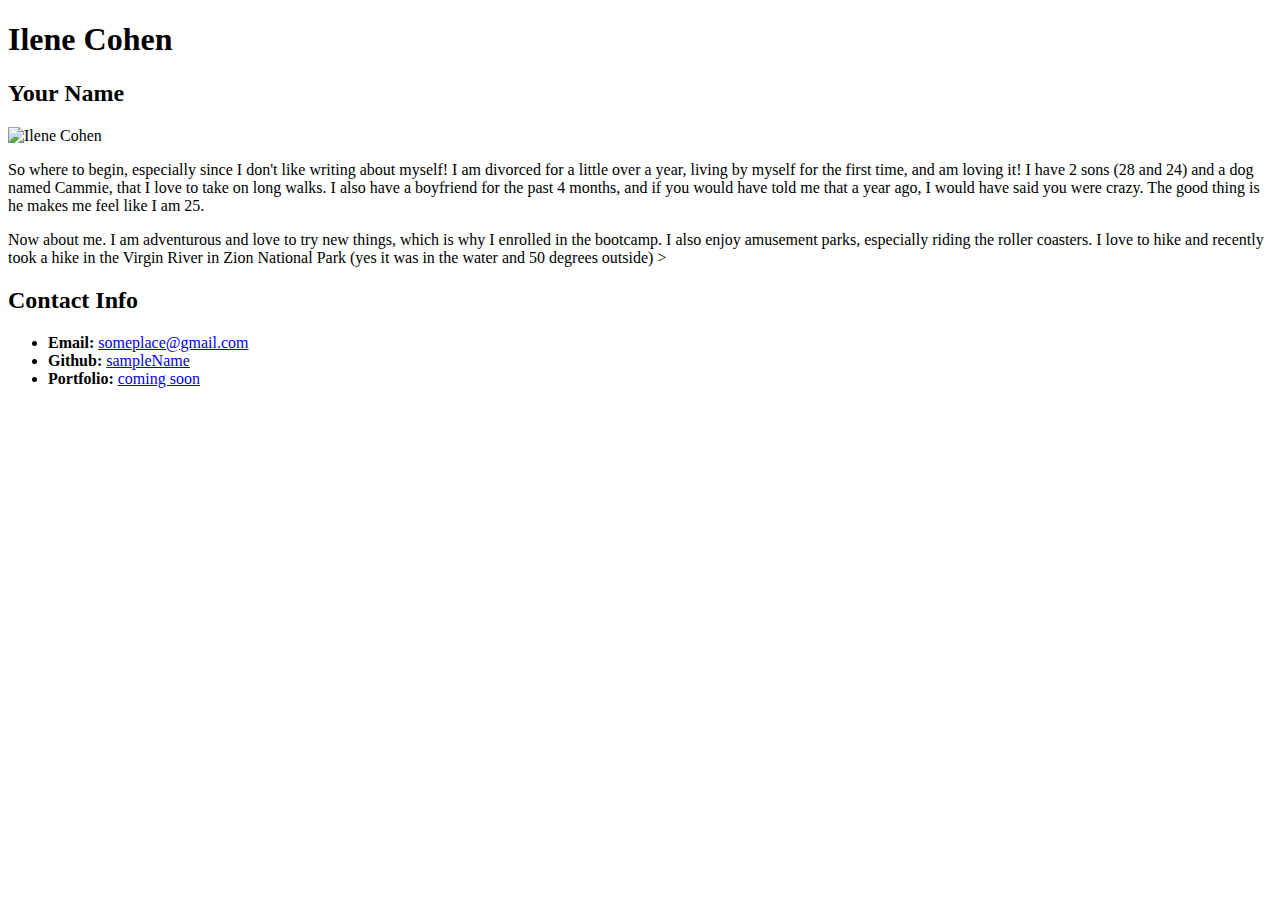
==== index.html @ e233443e "ilene github" ====
<!-- HW - week 1 - Basic Portfolio -->
<!DOCTYPE html>
<html lang="en-us">

<head>
  <meta charset="UTF-8">
  <title>1.2.9 Exercise</title>

  <!-- Point to CSS style sheets -->
  <link rel="stylesheet" type="text/css" href="assets/style.css">
</head>

<body>
  <header>
    <h1>Ilene Cohen</h1>
  </header>

  <div class="container">

    <section id="About Me">

      <h2>Your Name</h2>

      <img id="bio-image" src="https://avatars3.githubusercontent.com/u/43559196?s=400&u=d6b3d3daab7aea2c39226e2cd1724785c680f223&v=4" alt="Ilene Cohen">

      <p>
          So where to begin, especially since I don't like writing about myself! 
          I am divorced for a little over a year, living by myself for the first time, and am loving it!
          I have 2 sons (28 and 24) and a dog named Cammie, that I love to take on long walks.  I also have a boyfriend for the past
          4 months, and if you would have told me that a year ago, I would have said you were crazy. The good thing is he makes
          me feel like I am 25.  
      </p>       
      
      <p>Now about me.  I am adventurous and love to try new things, which is why I enrolled in the bootcamp. I also enjoy
        amusement parks, especially riding the roller coasters.  I love to hike and recently took a hike in the Virgin River
        in Zion National Park (yes it was in the water and 50 degrees outside)
      ></p>
    </section>

    <section id="contact-info">
      <h2>Contact Info</h2>
      <ul>
        <li><strong>Email:</strong> <a href="#">someplace@gmail.com</a></li>
        <li><strong>Github:</strong> <a href="#">sampleName</a></li>
        <li><strong>Portfolio:</strong> <a href="#">coming soon</a></li>
      </ul>
    </section>
  </div>

</body>

</html>
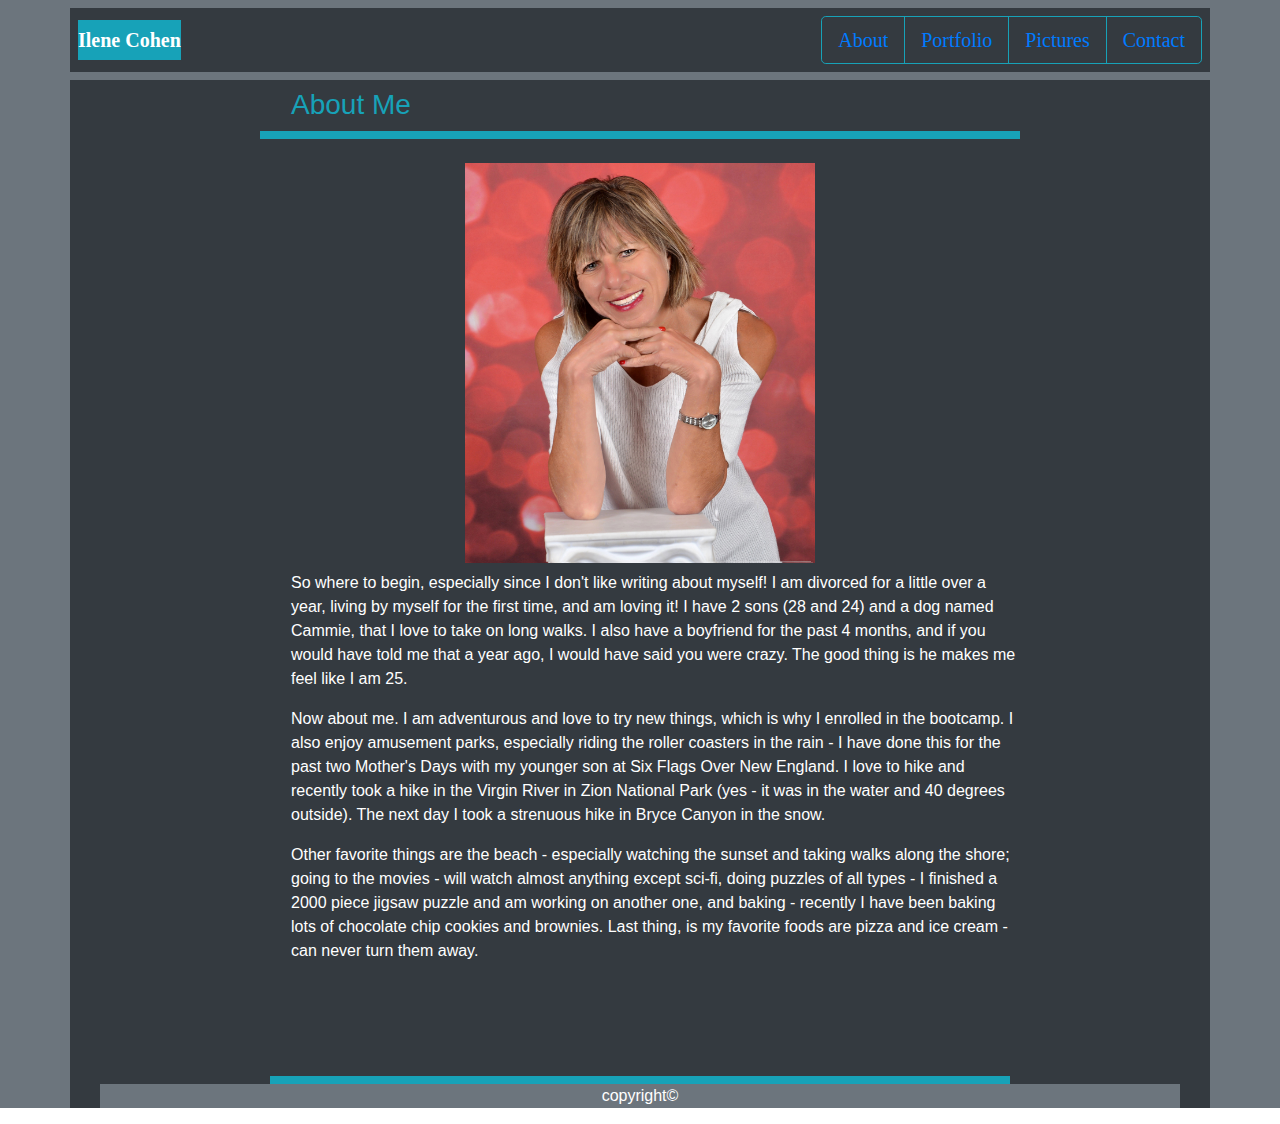
==== commit 2da500a4: "Add files via upload" ====
--- a/index.html
+++ b/index.html
@@ -1,52 +1,94 @@
-<!-- HW - week 1 - Basic Portfolio -->
-<!DOCTYPE html>
-<html lang="en-us">
-
-<head>
-  <meta charset="UTF-8">
-  <title>1.2.9 Exercise</title>
-
-  <!-- Point to CSS style sheets -->
-  <link rel="stylesheet" type="text/css" href="assets/style.css">
-</head>
-
-<body>
-  <header>
-    <h1>Ilene Cohen</h1>
-  </header>
-
-  <div class="container">
-
-    <section id="About Me">
-
-      <h2>Your Name</h2>
-
-      <img id="bio-image" src="https://avatars3.githubusercontent.com/u/43559196?s=400&u=d6b3d3daab7aea2c39226e2cd1724785c680f223&v=4" alt="Ilene Cohen">
-
-      <p>
-          So where to begin, especially since I don't like writing about myself! 
-          I am divorced for a little over a year, living by myself for the first time, and am loving it!
-          I have 2 sons (28 and 24) and a dog named Cammie, that I love to take on long walks.  I also have a boyfriend for the past
-          4 months, and if you would have told me that a year ago, I would have said you were crazy. The good thing is he makes
-          me feel like I am 25.  
-      </p>       
-      
-      <p>Now about me.  I am adventurous and love to try new things, which is why I enrolled in the bootcamp. I also enjoy
-        amusement parks, especially riding the roller coasters.  I love to hike and recently took a hike in the Virgin River
-        in Zion National Park (yes it was in the water and 50 degrees outside)
-      ></p>
-    </section>
-
-    <section id="contact-info">
-      <h2>Contact Info</h2>
-      <ul>
-        <li><strong>Email:</strong> <a href="#">someplace@gmail.com</a></li>
-        <li><strong>Github:</strong> <a href="#">sampleName</a></li>
-        <li><strong>Portfolio:</strong> <a href="#">coming soon</a></li>
-      </ul>
-    </section>
-  </div>
-
-</body>
-
-</html>+<!DOCTYPE html>
+<html lang="en-us">
+
+<head>
+  <meta charset="UTF-8">
+  <title>bootstrap about me</title>
+  <!-- use bootstrap-->
+  <link rel="stylesheet" href="https://stackpath.bootstrapcdn.com/bootstrap/4.1.3/css/bootstrap.min.css">
+ </head>
+
+<div class="bg-secondary">
+ <!--nav bar-->
+ <nav class="navbar navbar-inverse navbar-fixed-top">
+    <div class="container bg-dark p-2">
+      <div class="navbar-header">
+        <a class="navbar-brand navbar-light text-white bg-info font-weight-bold padding-top-10px padding-bottom-10px padding-left-25px padding-right-25px" 
+        style=" font-family: Georgia, 'Times New Roman', Times, serif;">
+            Ilene Cohen
+        </a>
+      </div>
+      <div class="btn-group btn-group-lg" role="group bg-white" style="border: #cccccc; font-family:Georgia, 'Times New Roman', Times, serif;">
+        <button type="button" class="btn btn-outline-info"><a href="index.html">About</a></button>
+        <button type="button" class="btn btn-outline-info"><a href="portfolio.html">Portfolio</a></button>
+        <button type="button" class="btn btn-outline-info"><a href="pictures.html">Pictures</a></button>
+        <button type="button" class="btn btn-outline-info"><a href="contact.html">Contact</a></button>
+      </div>
+    </div>
+  </nav>
+<div class="container bg-dark">
+    <div class="row">
+        <div class="col-md-2"></div>
+        <div class="col-xs-12 col-md-8 text-info ml-3 mt-2" >
+         <!-- header row -->
+             <h3>About Me</h3>
+        </div>
+        <div class="col-md-2"></div> 
+     </div>
+
+     <div class="row">
+        <div class="col-md-2"></div>
+        <span class="col-xs-12 col-md-8 bg-info h-50 p-1"></span>
+        <div class="col-md-2"></div>
+     </div>
+    <br>
+<!-- body-->
+    <div class="row">
+        <div class="col-md-4"></div>
+        <div class="media col-xs-12 col-md-4">                        
+                <img class="img-responsive" style="width:400px; height: 400px;"src="4414550-Revised2.jpg" alt="Ilene">
+        </div>
+        <div class="col-md-4"></div>
+    </div>
+    <div class="row">
+        <div class="col-md-2"></div>
+        <div class="col-xs-12 col-md-8 ml-3 text-white mt-2">
+            <p>
+                    So where to begin, especially since I don't like writing about myself! 
+                    I am divorced for a little over a year, living by myself for the first time, and am loving it!
+                    I have 2 sons (28 and 24) and a dog named Cammie, that I love to take on long walks.  I also have a boyfriend for the past
+                    4 months, and if you would have told me that a year ago, I would have said you were crazy. The good thing is he makes
+                    me feel like I am 25.  
+            </p>       
+            <p>
+                    Now about me.  I am adventurous and love to try new things, which is why I enrolled in the bootcamp. I also enjoy
+                    amusement parks, especially riding the roller coasters in the rain - I have done this for the past two Mother's Days with my
+                    younger son at Six Flags Over New England.  I love to hike and recently took a hike in the Virgin River in Zion National Park 
+                    (yes - it was in the water and 40 degrees outside). The next day I took a strenuous hike in Bryce Canyon in the snow.
+            </p>
+            <p >
+                
+                    Other favorite things are the beach - especially watching the sunset and taking walks along the shore; going to the movies -
+                    will watch almost anything except sci-fi, doing puzzles of all types - I finished a 2000 piece jigsaw puzzle and 
+                    am working on another one, and baking - recently I have been baking lots of chocolate chip cookies and brownies. Last thing, is my
+                    favorite foods are pizza and ice cream - can never turn them away.
+            </p>
+        </div>
+        <div class="col-md-2"></div>
+        
+    </div>
+    <br><br><br><br>
+   
+  <!-- Footer -->
+    <div class="container-fluid">
+        <div class="row">
+            <div class="col-md-2"></div>
+            <span class="col-xs-12 col-md-8 bg-info h-50 p-1"></span>
+            <div class="col-md-2"></div>
+        </div>
+        <footer class="text-center bg-secondary text-white mt-auto">
+            <p>copyright&copy</p> 
+        </footer> 
+    </div>
+</div>
+</html>
